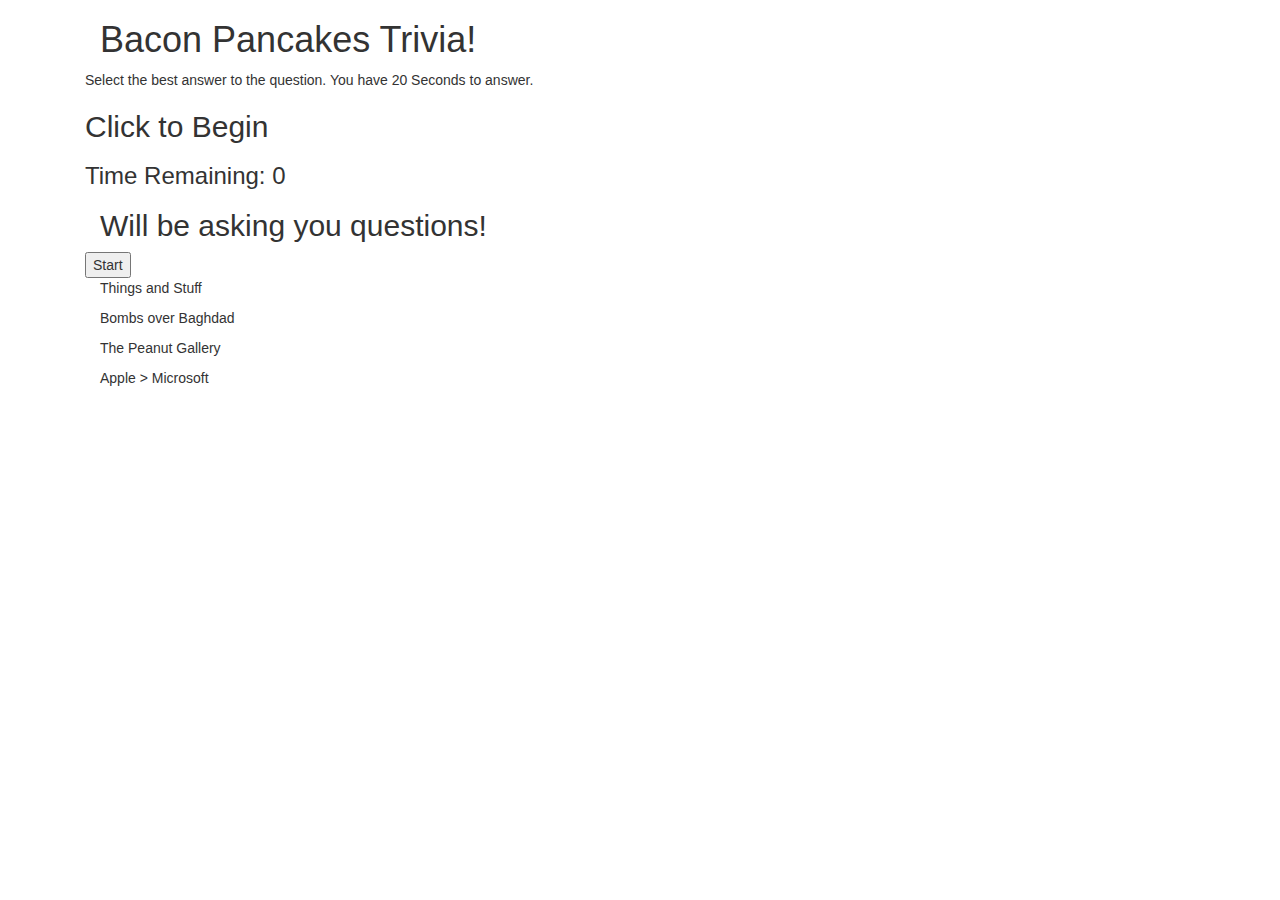
==== index.html @ 50285ba3 "images added updated js and html" ====
<!DOCTYPE html>
<!--[if lt IE 7]>      <html class="no-js lt-ie9 lt-ie8 lt-ie7"> <![endif]-->
<!--[if IE 7]>         <html class="no-js lt-ie9 lt-ie8"> <![endif]-->
<!--[if IE 8]>         <html class="no-js lt-ie9"> <![endif]-->
<!--[if gt IE 8]><!-->
<html>
<!--<![endif]-->

<head>
    <meta charset="utf-8">
    <meta http-equiv="X-UA-Compatible" content="IE=edge">
    <title>TriviaGame</title>
    <meta name="description" content="">
    <meta name="viewport" content="width=device-width, initial-scale=1">
    <link rel="stylesheet" href="../TriviaGame/assets/css/reset.css">
    <link rel="stylesheet" href="../TriviaGame/assets/css/style.css">
    <link rel="stylesheet" href="https://maxcdn.bootstrapcdn.com/bootstrap/3.3.7/css/bootstrap.min.css" integrity="sha384-BVYiiSIFeK1dGmJRAkycuHAHRg32OmUcww7on3RYdg4Va+PmSTsz/K68vbdEjh4u" crossorigin="anonymous">
    
</head>

<body>
    <!--[if lt IE 7]>
            <p class="browsehappy">You are using an <strong>outdated</strong> browser. Please <a href="#">upgrade your browser</a> to improve your experience.</p>
        <![endif]-->
    <div class="container">
        <div id="main" class="container">
            <h1 id="title" class="container">Bacon Pancakes Trivia!</h1>
            <p id="instructions">Select the best answer to the question. You have 20 Seconds to answer.</p>
            <h2 id="begin">Click to Begin</h2>
            <h2 id="correct"></h2>
            <h2 id="incorrect"></h2>
            <h3 id="timeRemaining">Time Remaining: <span id="display"> 0 </span></h3>
            <h2 id="question" class="container">Will be asking you questions!</h2>
            <button id="start">Start</button>
            <div id="answers" class="container">
                <p id="answer1">Things and Stuff</p>
                <p id="answer2">Bombs over Baghdad</p>
                <p id="answer3">The Peanut Gallery</p>
                <p id="answer4">Apple > Microsoft</p>
            </div>
            <div id="triviaApi"></div>
            <div id="api1"></div>
            <div id="api2"></div>
            <div id="api3"></div>
            <div id="api4"></div>

        </div>
    </div>

<script src="https://code.jquery.com/jquery-3.2.1.min.js" integrity="sha256-hwg4gsxgFZhOsEEamdOYGBf13FyQuiTwlAQgxVSNgt4=" crossorigin="anonymous"></script>
<script type="text/javascript" src="../TriviaGame/Assets/javascript/app.js"></script>
<script type="text/javascript" src="../TriviaGame/Assets/javascript/newAjax.js"></script>
</body>

</html>
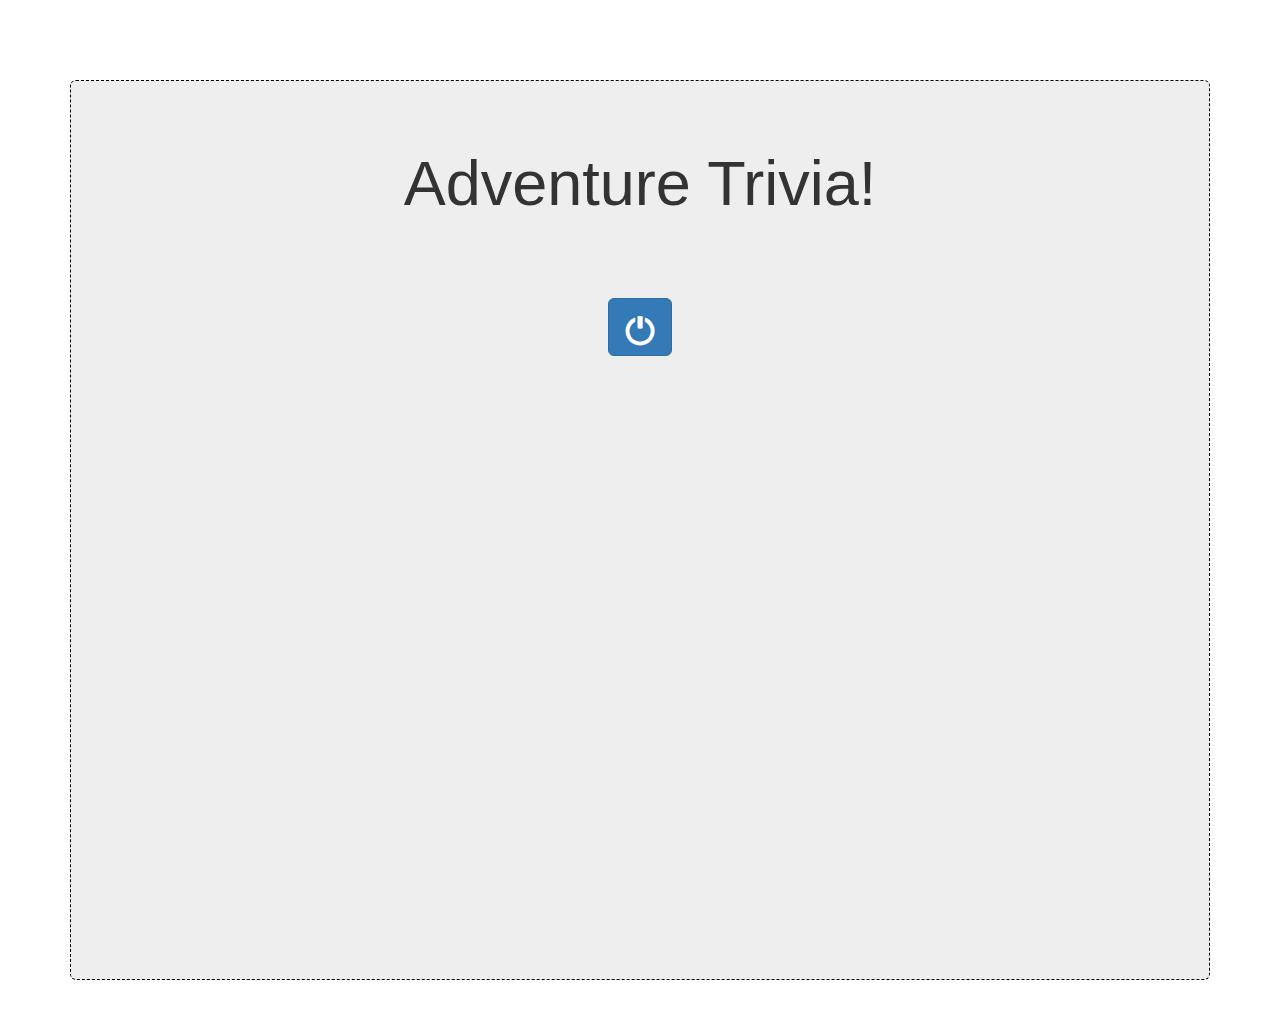
==== commit 23056f45: "make index work" ====
--- a/index.html
+++ b/index.html
@@ -1,55 +1,46 @@
-<!DOCTYPE html>
-<!--[if lt IE 7]>      <html class="no-js lt-ie9 lt-ie8 lt-ie7"> <![endif]-->
-<!--[if IE 7]>         <html class="no-js lt-ie9 lt-ie8"> <![endif]-->
-<!--[if IE 8]>         <html class="no-js lt-ie9"> <![endif]-->
-<!--[if gt IE 8]><!-->
 <html>
-<!--<![endif]-->
-
 <head>
     <meta charset="utf-8">
     <meta http-equiv="X-UA-Compatible" content="IE=edge">
     <title>TriviaGame</title>
-    <meta name="description" content="">
+    <meta name="example timer" content="">
     <meta name="viewport" content="width=device-width, initial-scale=1">
-    <link rel="stylesheet" href="../TriviaGame/assets/css/reset.css">
-    <link rel="stylesheet" href="../TriviaGame/assets/css/style.css">
+    <!-- <link rel="stylesheet" href="../TriviaGame/assets/css/reset.css"> -->
+    <link rel="stylesheet" href="style.css">
     <link rel="stylesheet" href="https://maxcdn.bootstrapcdn.com/bootstrap/3.3.7/css/bootstrap.min.css" integrity="sha384-BVYiiSIFeK1dGmJRAkycuHAHRg32OmUcww7on3RYdg4Va+PmSTsz/K68vbdEjh4u" crossorigin="anonymous">
     
 </head>
 
 <body>
-    <!--[if lt IE 7]>
-            <p class="browsehappy">You are using an <strong>outdated</strong> browser. Please <a href="#">upgrade your browser</a> to improve your experience.</p>
-        <![endif]-->
-    <div class="container">
-        <div id="main" class="container">
-            <h1 id="title" class="container">Bacon Pancakes Trivia!</h1>
-            <p id="instructions">Select the best answer to the question. You have 20 Seconds to answer.</p>
-            <h2 id="begin">Click to Begin</h2>
-            <h2 id="correct"></h2>
-            <h2 id="incorrect"></h2>
-            <h3 id="timeRemaining">Time Remaining: <span id="display"> 0 </span></h3>
-            <h2 id="question" class="container">Will be asking you questions!</h2>
-            <button id="start">Start</button>
-            <div id="answers" class="container">
-                <p id="answer1">Things and Stuff</p>
-                <p id="answer2">Bombs over Baghdad</p>
-                <p id="answer3">The Peanut Gallery</p>
-                <p id="answer4">Apple > Microsoft</p>
+  <div id="wrapper">
+    <div id="gradient">
+      <div class="container">
+        <section class="row">
+          <!-- is this row necessary since there is only one ??? -->
+          <div class="col-xs-12 col-sm-12 col-md-12">
+            <div class="jumbotron animated zoomIn">
+              <h1>Adventure Trivia!</h1>
+              <h5 class="timeRemaining"></h5>
+              <h3 class="question questionHeader"></h3>
+              <div class="answers"></div>
+              <p class="start-button text-center animated zoomInDown">
+                <a class="btn btn-primary btn-lg startButton animated pulse infinite" href="#" role="button">
+                  <span class="glyphicon glyphicon-off"></span>
+                </a>
+              </p>
             </div>
-            <div id="triviaApi"></div>
-            <div id="api1"></div>
-            <div id="api2"></div>
-            <div id="api3"></div>
-            <div id="api4"></div>
-
-        </div>
+          </div>
+          <!-- column -->
+        </section>
+        <!-- row -->
+      </div>
+      <!-- container -->
     </div>
-
-<script src="https://code.jquery.com/jquery-3.2.1.min.js" integrity="sha256-hwg4gsxgFZhOsEEamdOYGBf13FyQuiTwlAQgxVSNgt4=" crossorigin="anonymous"></script>
-<script type="text/javascript" src="../TriviaGame/Assets/javascript/app.js"></script>
-<script type="text/javascript" src="../TriviaGame/Assets/javascript/newAjax.js"></script>
+    <!-- gradient -->
+  </div>
+  <!-- wrapper -->
+  <!-- local JS file link -->
+ 
+    <script src="https://code.jquery.com/jquery-3.2.1.min.js" integrity="sha256-hwg4gsxgFZhOsEEamdOYGBf13FyQuiTwlAQgxVSNgt4=" crossorigin="anonymous"></script>
+    <script src="example.js"></script>
 </body>
-
-</html>--- a/style.css
+++ b/style.css
@@ -0,0 +1,231 @@
+* {
+  box-sizing: border-box;
+}
+
+
+/*--------------- Custom Font --------------*/
+
+@font-face {
+  font-family: 'Terrain';
+  src: url('../fonts/TerrainFont/Terrain.otf');
+  src: url('../fonts/TerrainFont/Terrain.woff');
+}
+
+@font-face {
+  font-family: 'Abyssopelagic';
+  src: url('../fonts/abyssopelagic.otf');
+}
+
+@font-face {
+  font-family: 'Magnitude-Light';
+  src: url('../fonts/Magnitude-Light.otf');
+}
+
+
+/* ----------------------- Background Gradient Pulse ------------- */
+
+#gradient {
+  width: 100%;
+  height: 100%;
+  padding: 0px;
+  margin: 0px;
+}
+
+
+/*----------------------------Welcome Page Only----------------------*/
+
+.btn-primary {
+  background-color: #98BFA3;
+  border-color: #98BFA3;
+  margin-top: 50px;
+}
+
+.btn-primary:hover {
+  background-color: #6C8773;
+  border-color: #5F7866;
+}
+
+.btn-primary:active:focus {
+  background-color: #41523F;
+  border-color: #334031;
+}
+
+.glyphicon-off {
+  font-size: 30px;
+  margin-top: 6px;
+}
+
+
+/*---------------------------Main Page----------------------------*/
+
+html,
+body,
+#wrapper {
+  width: 100%;
+  height: 100%;
+}
+
+body {
+  /* background-color: #000000; */
+  padding: 0px;
+  margin: 0px;
+  font-family: 'Terrain';
+  background-image: url("../assets/images/background.jpg");
+}
+
+.jumbotron h1 {
+  font-size: 120px;
+  text-align: center;
+  color: #76947E;
+}
+
+.jumbotron {
+  background: #F8FFFA;
+  border-width: 1px;
+  border-color: black;
+  border-style: dashed;
+  margin-top: 80px;
+  height: 100%;
+}
+
+p {
+  text-align: center;
+}
+
+h3
+/*question*/
+
+{
+  font-family: Abyssopelagic;
+  letter-spacing: 3px;
+  word-spacing: 4px;
+  margin-top: 45px;
+  text-align: center;
+  font-size: 24px;
+  font-weight: bold;
+  color: #61302F;
+  margin-bottom: 40px;
+  line-height: 40px;
+}
+
+h4
+/*answers*/
+
+{
+  color: #F8FFFA;
+  font-size: 40px;
+  text-align: center;
+  margin-bottom: 25px;
+  background-color: rgba(138, 146, 178, 0.6);
+  padding: 5px 0;
+  border-radius: 5px;
+}
+
+h5
+/*timer*/
+
+{
+  color: #343F38;
+  text-align: center;
+  font-size: 20px;
+  letter-spacing: 2px;
+  margin-top: 40px;
+  font-family: Abyssopelagic;
+}
+
+.answerImage {
+  max-width: 500px;
+  max-height: 300px;
+  /*center image and limit size*/
+  display: block;
+  margin: 0 auto;
+}
+
+.answers {
+  margin-top: 30px;
+}
+
+
+/* ------------------Media Queries ------------- */
+
+@media only screen and (max-width: 992px) {
+  .jumbotron h1 {
+    font-size: 90px;
+  }
+  .container .jumbotron {
+    padding-left: 0px;
+    padding-right: 0px;
+  }
+  .btn-primary {
+    background-color: #98BFA3;
+    border-color: #98BFA3;
+    margin-top: 100px;
+  }
+  .glyphicon-off {
+    font-size: 20px;
+    margin-top: 5px;
+  }
+  .btn-primary {
+    background-color: #98BFA3;
+    margin-top: 20px;
+  }
+  h3/*question*/
+  {
+    font-size: 22px;
+    line-height: 30px;
+  }
+  h5/*timer*/
+  {
+    font-size: 18px;
+  }
+  h4/*answers*/
+  {
+    font-size: 35px;
+    margin-left: 10px;
+    margin-right: 10px;
+  }
+  .answerImage {
+    max-width: 400px;
+    max-height: 3000px/*center image and limit size*/
+    margin: 0 auto;
+  }
+}
+
+@media only screen and (max-width: 767px) {
+  .jumbotron {
+    margin-top: 20px;
+    max-height: 597px;
+  }
+  .jumbotron h1 {
+    font-size: 40px;
+  }
+  h3/*question*/
+  {
+    letter-spacing: 0px;
+    word-spacing: 2px;
+    margin-top: 35px;
+    text-align: center;
+    font-size: 14px;
+  }
+  .glyphicon-off {
+    font-size: 15px;
+    margin-top: 0px;
+  }
+  h5/*timer*/
+  {
+    font-size: 10px;
+  }
+  h4/*answers*/
+  {
+    font-size: 20px;
+    margin-left: 5px;
+    margin-right: 5px;
+  }
+  .answerImage {
+    max-width: 250px;
+    /*center image and limit size*/
+    max-height: 250px;
+    display: block;
+    margin: 0 auto;
+  }
+}
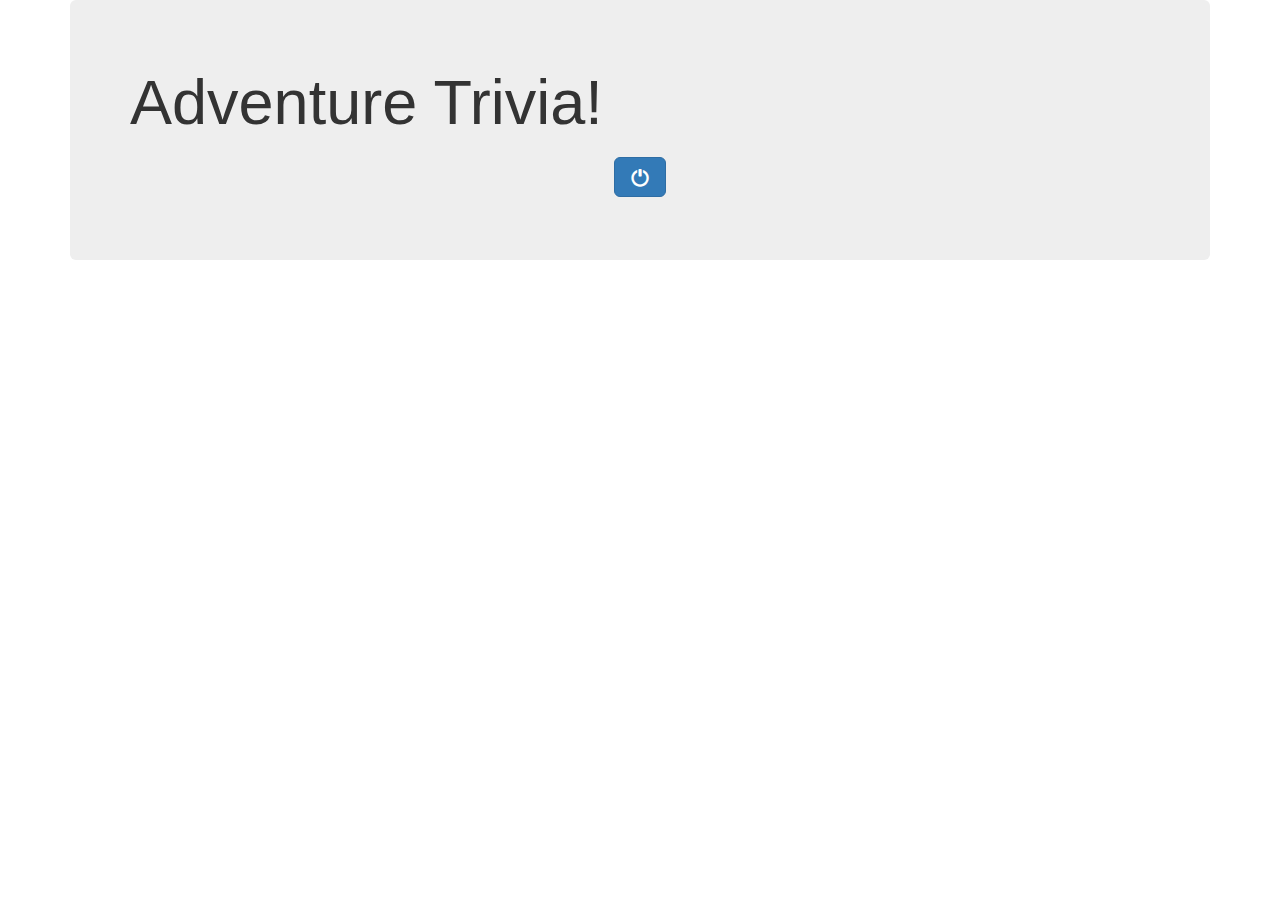
==== commit c5398346: "everything seems to be working" ====
--- a/index.html
+++ b/index.html
@@ -6,7 +6,7 @@
     <meta name="example timer" content="">
     <meta name="viewport" content="width=device-width, initial-scale=1">
     <!-- <link rel="stylesheet" href="../TriviaGame/assets/css/reset.css"> -->
-    <link rel="stylesheet" href="style.css">
+    <link rel="stylesheet" href="../TriviaGame/assets/css/style.css">
     <link rel="stylesheet" href="https://maxcdn.bootstrapcdn.com/bootstrap/3.3.7/css/bootstrap.min.css" integrity="sha384-BVYiiSIFeK1dGmJRAkycuHAHRg32OmUcww7on3RYdg4Va+PmSTsz/K68vbdEjh4u" crossorigin="anonymous">
     
 </head>
@@ -42,5 +42,5 @@
   <!-- local JS file link -->
  
     <script src="https://code.jquery.com/jquery-3.2.1.min.js" integrity="sha256-hwg4gsxgFZhOsEEamdOYGBf13FyQuiTwlAQgxVSNgt4=" crossorigin="anonymous"></script>
-    <script src="example.js"></script>
+    <script src="../TriviaGame/assets/javascript/app.js"></script>
 </body>
